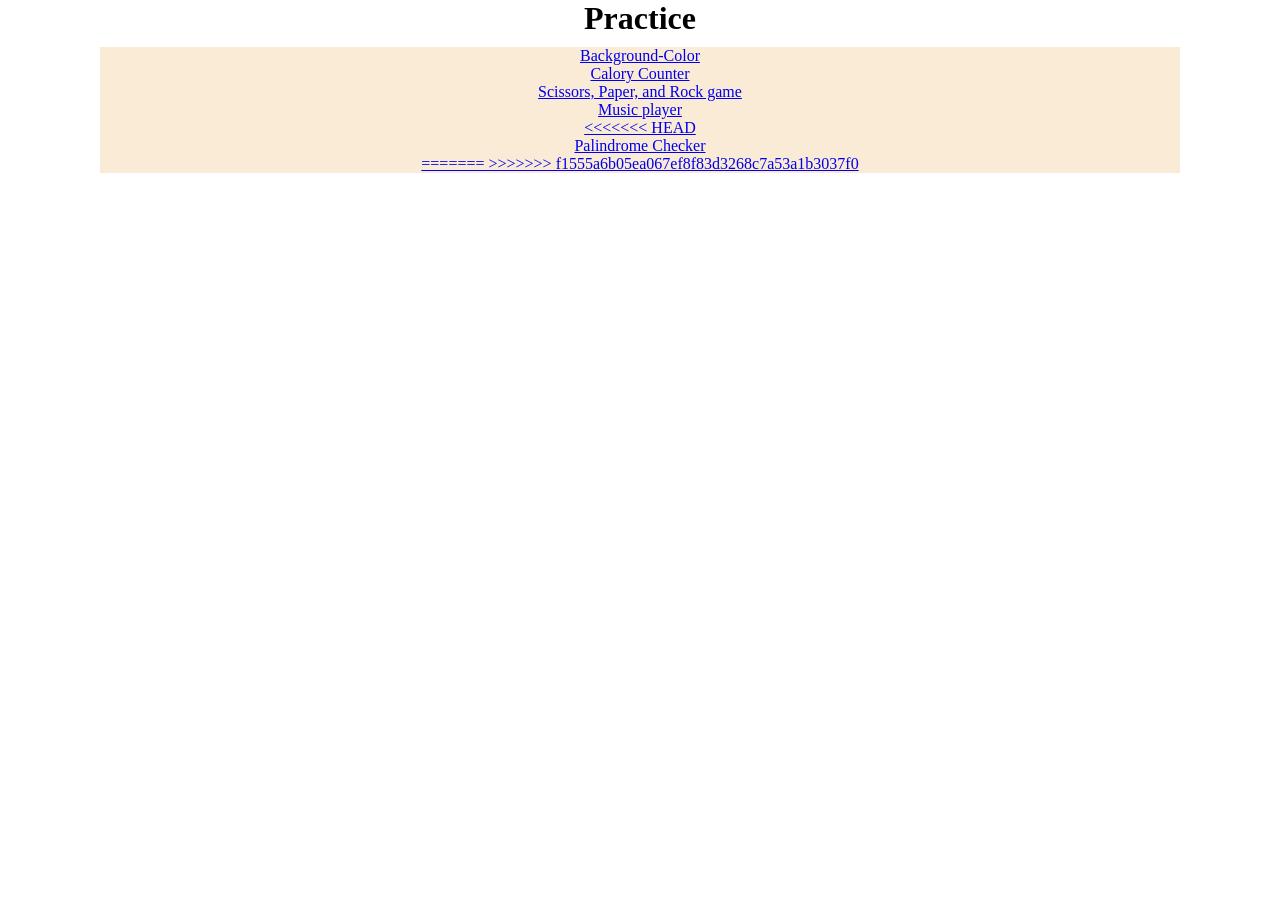
==== index.html @ a017bb93 "upload fifth practice project" ====
<!DOCTYPE html>
<html lang="en">
  <head>
    <meta charset="UTF-8" />
    <meta name="viewport" content="width=device-width, initial-scale=1.0" />
    <title>Document</title>
  </head>
  <style>
    *,
    *::before,
    *::after {
      margin: 0;
      padding: 0;
      box-sizing: border-box;
    }
    body {
      text-align: center;
    }
    .content {
      background-color: antiquewhite;
      margin: 10px 100px;
    }
  </style>
  <body>
    <h1>Practice</h1>
    <section class="content">
      <a href="1.Background-color/index.html" target="_blank">
        <div id="first">Background-Color</div>
      </a>
      <a href="2.Calory-Counter/index.html" target="_blank">
        <div id="second">Calory Counter</div>
      </a>
      <a href="3.Simple-Game/index.html" target="_blank">
        <div id="third">Scissors, Paper, and Rock game</div>
      </a>
      <a href="4.Music-Player/index.html" target="_blank">
        <div id="fourth">Music player</div>
<<<<<<< HEAD
      </a>
      <a href="5.Palindrome-Checker/index.html" target="_blank">
        <div id="fifth">Palindrome Checker</div>
=======
>>>>>>> f1555a6b05ea067ef8f83d3268c7a53a1b3037f0
      </a>
    </section>
  </body>
</html>
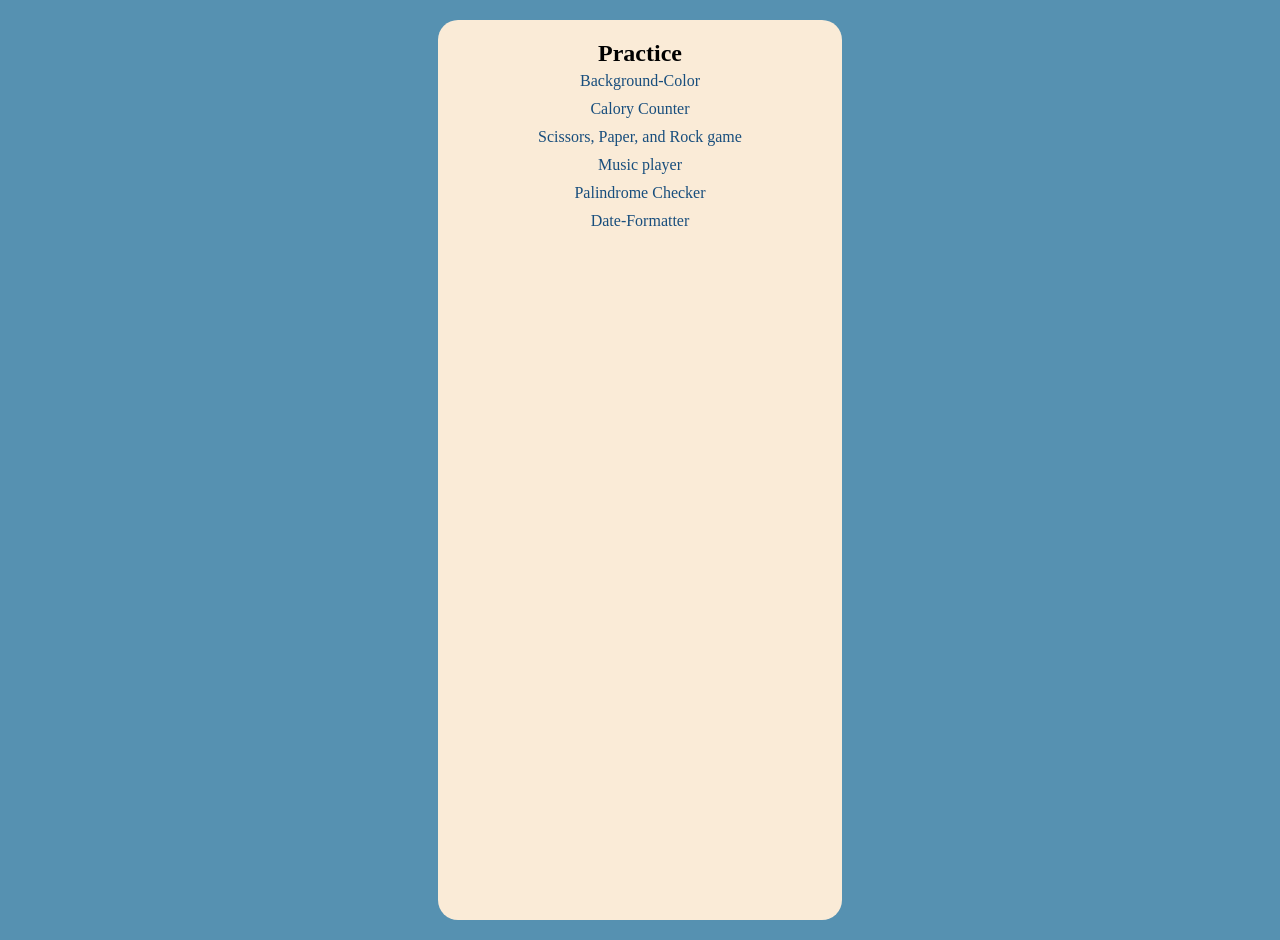
==== commit b5033c6e: "upload sixth practice project" ====
--- a/index.html
+++ b/index.html
@@ -15,32 +15,48 @@
     }
     body {
       text-align: center;
+      align-items: center;
+      display: flex;
+      flex-direction: column;
+      background-color: rgb(86, 145, 177);
     }
     .content {
       background-color: antiquewhite;
-      margin: 10px 100px;
+
+      margin: 20px 100px;
+      padding: 20px 100px;
+      min-height: 100vh;
+      border-radius: 20px;
+    }
+    .content a {
+      text-decoration: none;
+    }
+
+    .headline {
+      padding: 5px 0;
+      color: rgb(24, 78, 125);
     }
   </style>
   <body>
-    <h1>Practice</h1>
     <section class="content">
+      <h1>Practice</h1>
       <a href="1.Background-color/index.html" target="_blank">
-        <div id="first">Background-Color</div>
+        <div class="headline" id="first">Background-Color</div>
       </a>
       <a href="2.Calory-Counter/index.html" target="_blank">
-        <div id="second">Calory Counter</div>
+        <div class="headline" id="second">Calory Counter</div>
       </a>
       <a href="3.Simple-Game/index.html" target="_blank">
-        <div id="third">Scissors, Paper, and Rock game</div>
+        <div class="headline" id="third">Scissors, Paper, and Rock game</div>
       </a>
       <a href="4.Music-Player/index.html" target="_blank">
-        <div id="fourth">Music player</div>
-<<<<<<< HEAD
+        <div class="headline" id="fourth">Music player</div>
       </a>
       <a href="5.Palindrome-Checker/index.html" target="_blank">
-        <div id="fifth">Palindrome Checker</div>
-=======
->>>>>>> f1555a6b05ea067ef8f83d3268c7a53a1b3037f0
+        <div class="headline" id="fifth">Palindrome Checker</div>
+      </a>
+      <a href="6.Date-Formatter/index.html" target="_blank">
+        <div class="headline" id="sixth">Date-Formatter</div>
       </a>
     </section>
   </body>
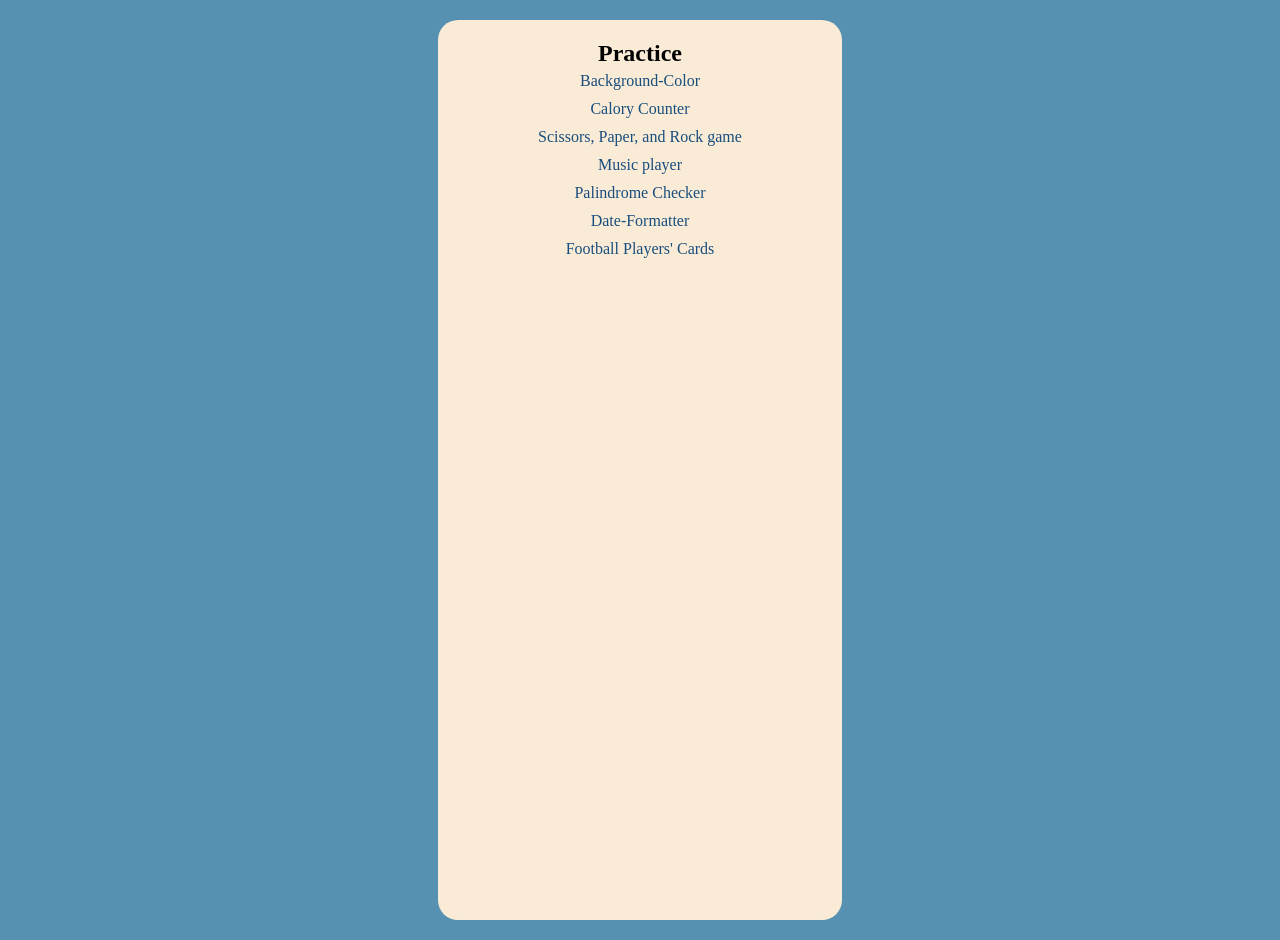
==== commit def198c9: "upload seventh practice project" ====
--- a/index.html
+++ b/index.html
@@ -58,6 +58,9 @@
       <a href="6.Date-Formatter/index.html" target="_blank">
         <div class="headline" id="sixth">Date-Formatter</div>
       </a>
+      <a href="7.FootballTeam-Cards/index.html" target="_blank">
+        <div class="headline" id="seventh">Football Players' Cards</div>
+      </a>
     </section>
   </body>
 </html>
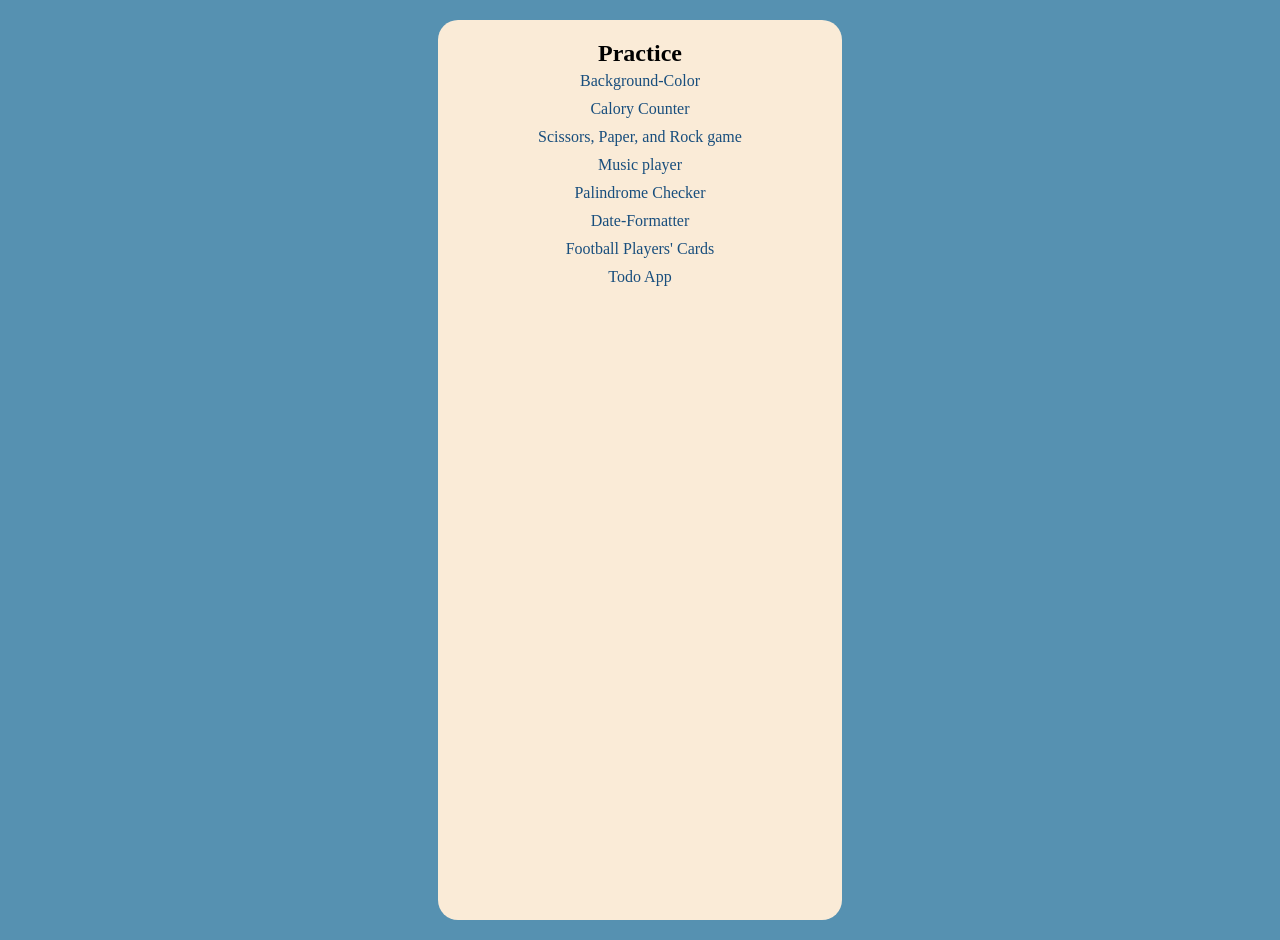
==== commit 8031ff1c: "upload eighth practice project" ====
--- a/index.html
+++ b/index.html
@@ -61,6 +61,9 @@
       <a href="7.FootballTeam-Cards/index.html" target="_blank">
         <div class="headline" id="seventh">Football Players' Cards</div>
       </a>
+      <a href="8.TodoApp/index.html" target="_blank">
+        <div class="headline" id="seventh">Todo App</div>
+      </a>
     </section>
   </body>
 </html>
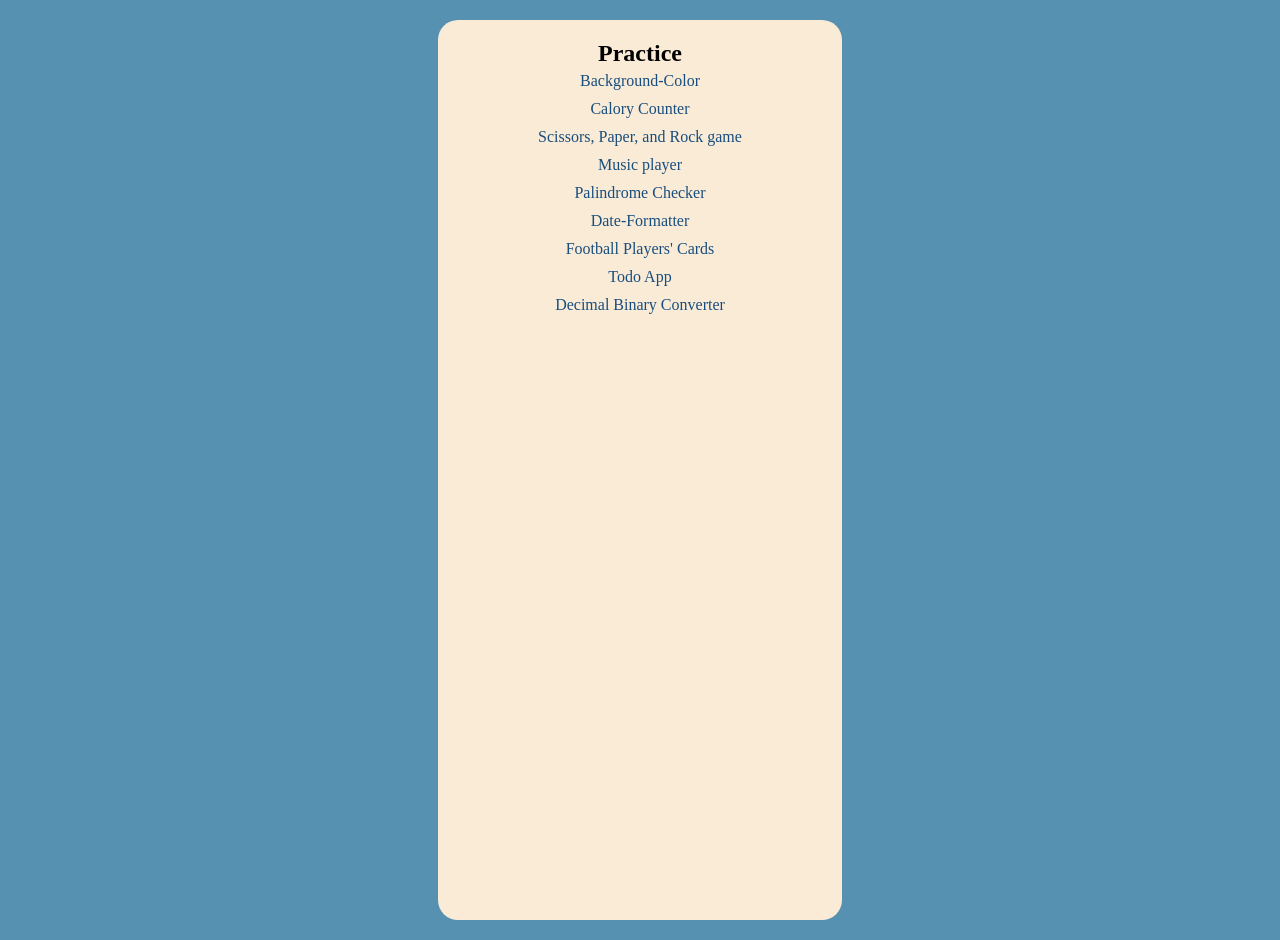
==== commit 907005be: "upload ninth practice project" ====
--- a/index.html
+++ b/index.html
@@ -64,6 +64,9 @@
       <a href="8.TodoApp/index.html" target="_blank">
         <div class="headline" id="seventh">Todo App</div>
       </a>
+      <a href="9.Binary-Converter/index.html" target="_blank">
+        <div class="headline" id="seventh">Decimal Binary Converter</div>
+      </a>
     </section>
   </body>
 </html>
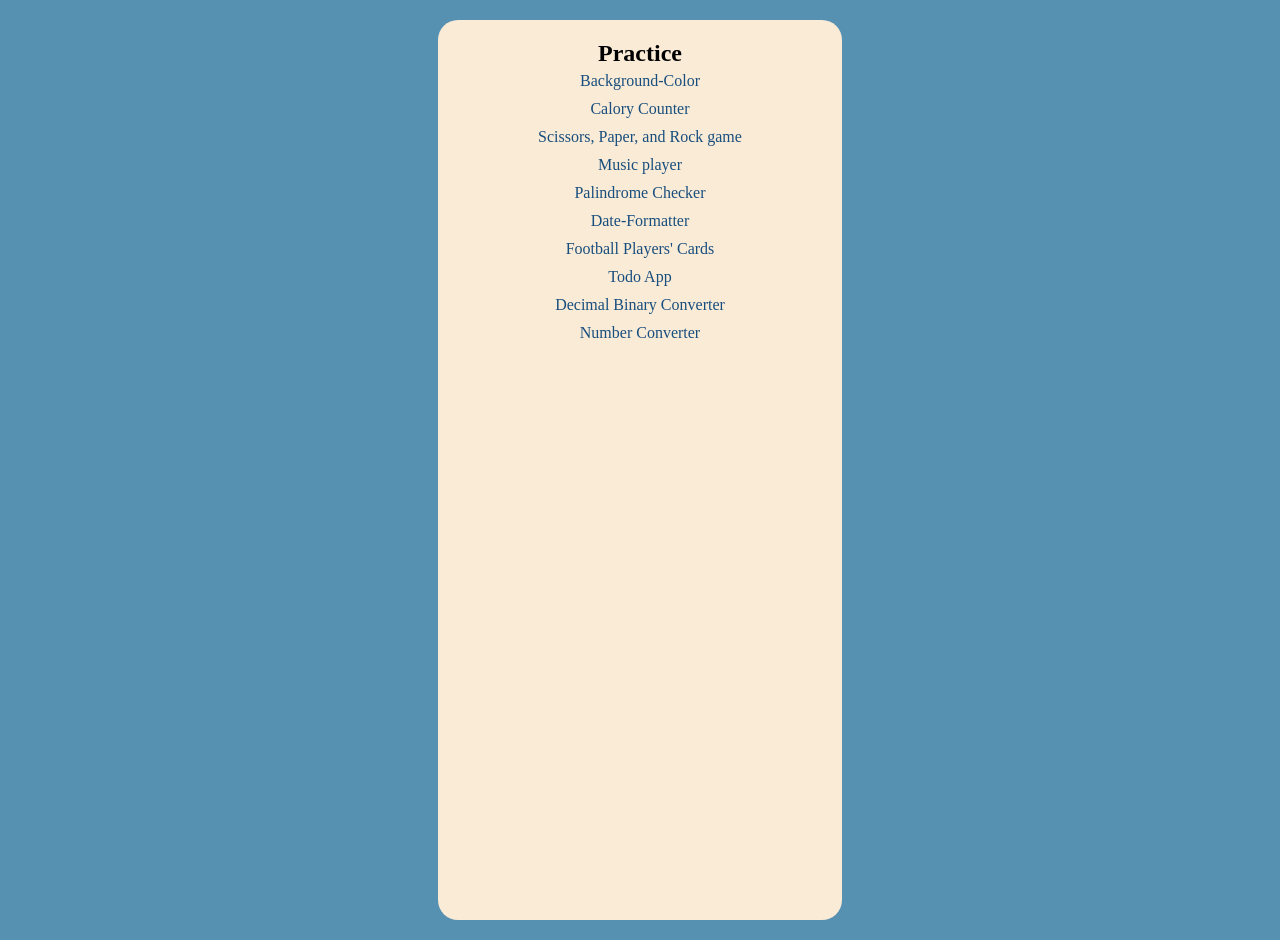
==== commit b5bed2e1: "upload tenth practice project" ====
--- a/index.html
+++ b/index.html
@@ -62,10 +62,13 @@
         <div class="headline" id="seventh">Football Players' Cards</div>
       </a>
       <a href="8.TodoApp/index.html" target="_blank">
-        <div class="headline" id="seventh">Todo App</div>
+        <div class="headline" id="eighth">Todo App</div>
       </a>
       <a href="9.Binary-Converter/index.html" target="_blank">
-        <div class="headline" id="seventh">Decimal Binary Converter</div>
+        <div class="headline" id="ninth">Decimal Binary Converter</div>
+      </a>
+      <a href="10.Numeral-Converter/index.html" target="_blank">
+        <div class="headline" id="tenth">Number Converter</div>
       </a>
     </section>
   </body>
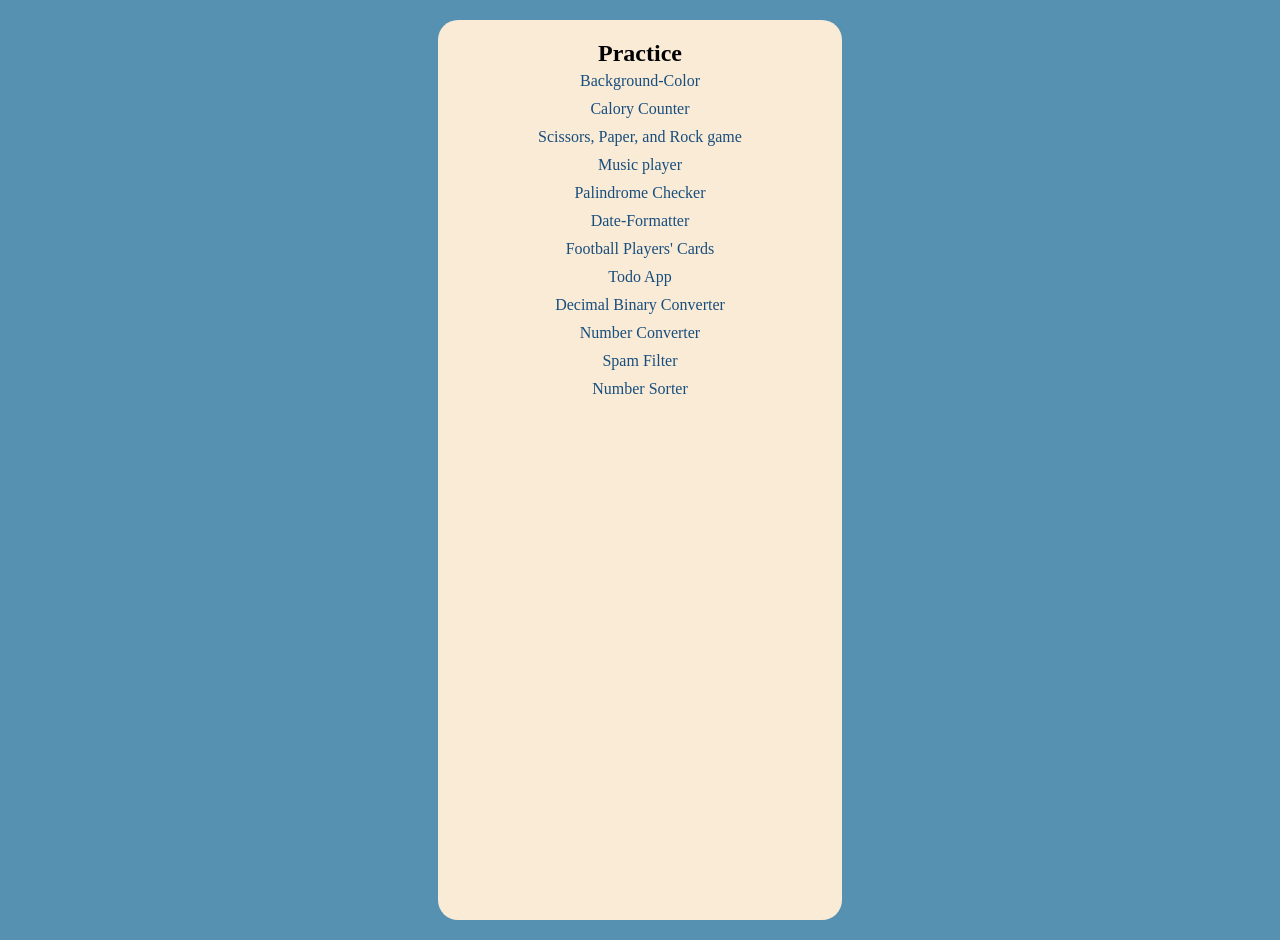
==== commit b9af58d6: "upload twlfth practice project" ====
--- a/index.html
+++ b/index.html
@@ -70,6 +70,12 @@
       <a href="10.Numeral-Converter/index.html" target="_blank">
         <div class="headline" id="tenth">Number Converter</div>
       </a>
+      <a href="11.Spam-Filter/index.html" target="_blank">
+        <div class="headline" id="eleventh">Spam Filter</div>
+      </a>
+      <a href="12.Number-Sorter/index.html" target="_blank">
+        <div class="headline" id="twelfth">Number Sorter</div>
+      </a>
     </section>
   </body>
 </html>
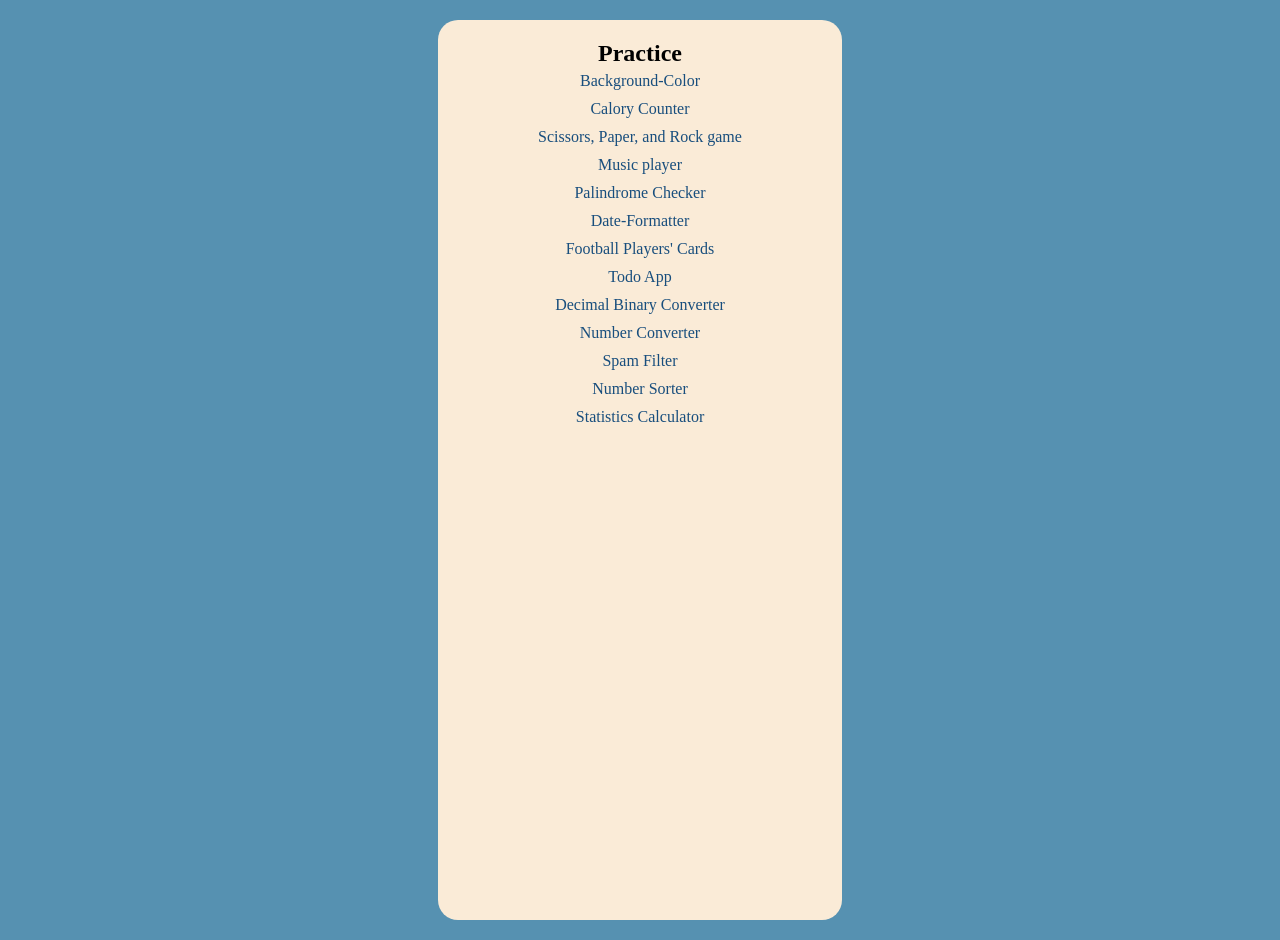
==== commit ad894ee0: "upload thirteenth practice project"" ====
--- a/index.html
+++ b/index.html
@@ -76,6 +76,9 @@
       <a href="12.Number-Sorter/index.html" target="_blank">
         <div class="headline" id="twelfth">Number Sorter</div>
       </a>
+      <a href="13.Statistics-Calculator/index.html" target="_blank">
+        <div class="headline" id="thirteenth">Statistics Calculator</div>
+      </a>
     </section>
   </body>
 </html>
